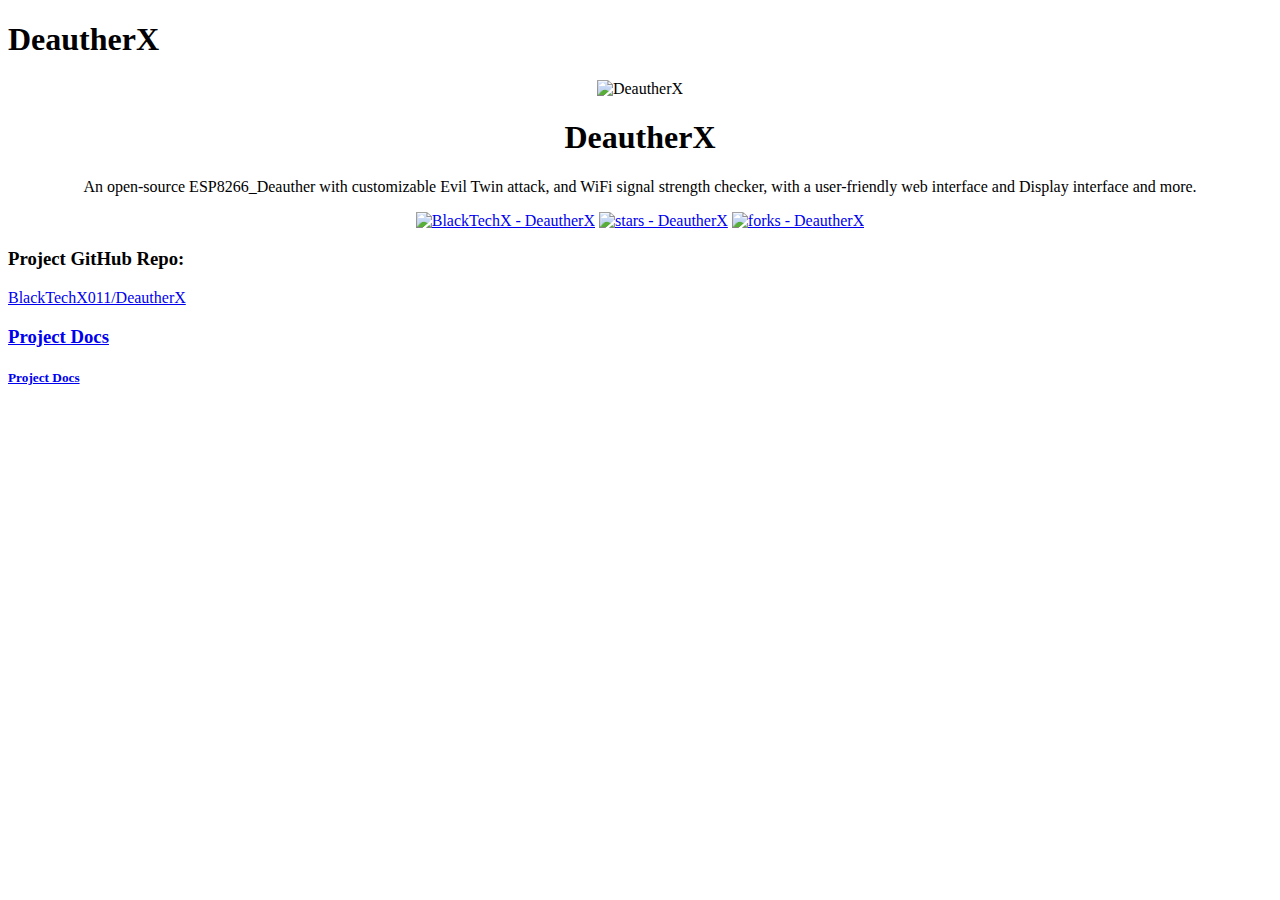
==== index.html @ e3a3d2fc "Update index.html" ====
<!DOCTYPE html>
<html lang="en">
<head>
    <meta charset="UTF-8">
    <meta name="viewport" content="width=device-width, initial-scale=1.0">
    <title>DeautherX Docs</title>
    <script src="https://kit.fontawesome.com/e674bba739.js" crossorigin="anonymous"></script>
    <link rel="stylesheet" href="style.css">
</head>
<body>

    
    <div class="content">
    <h1>DeautherX</h1>
    <div align="center">

        <img src="https://raw.githubusercontent.com/BlackTechX011/DeautherX/DeautherX_V1/img/DeautherX.png" alt="DeautherX" width="370" height="500" />
        <h1>DeautherX</h1>
      
        <p>
          An open-source ESP8266_Deauther with customizable Evil Twin attack, and WiFi signal strength checker, with a user-friendly web interface and Display interface and more.
        </p>
      
        <!-- Badges -->
        <p>
          <a href="https://github.com/BlackTechX011/DeautherX" title="Go to GitHub repo"><img src="https://img.shields.io/static/v1?label=BlackTechX&message=DeautherX&color=blue&logo=github" alt="BlackTechX - DeautherX"></a>
          <a href="https://github.com/BlackTechX011/DeautherX"><img src="https://img.shields.io/github/stars/BlackTechX011/DeautherX?style=social" alt="stars - DeautherX"></a>
          <a href="https://github.com/BlackTechX011/DeautherX"><img src="https://img.shields.io/github/forks/BlackTechX011/DeautherX?style=social" alt="forks - DeautherX"></a>
        </p>
      
        
      </div>
         
        <div class="info-box">
            <h3><i class="fa-solid fa-code"></i> Project GitHub Repo:</h3>
            <a href="https://github.com/BlackTechX011/DeautherX/">BlackTechX011/DeautherX</a>
            
        </div>
      <div>
          
    <div class="tip-box">
            <h3><i class="fa-solid fa-book"></i> <a href="https://blacktechx011.github.io/DeautherX_Docs/">Project Docs</a></h3>
        </div>
          
    </div>
        <div class="footer">
            <a></a>
            <h5><a href="https://blacktechx011.github.io/DeautherX_Docs/">Project Docs</a></h5>
        </div>
    </div>
</body>
</html>
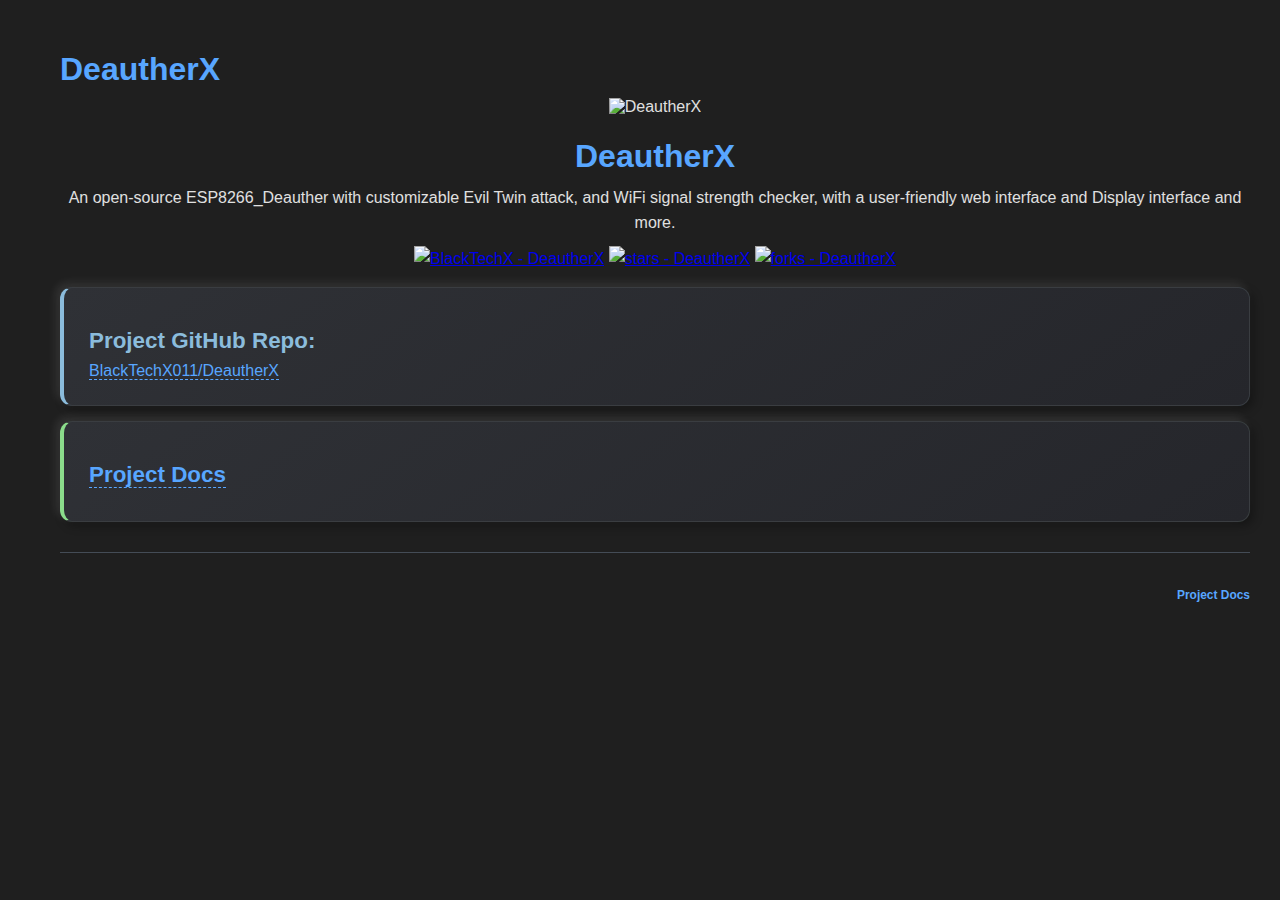
==== commit 7f14dc38: "Update index.html" ====
--- a/index.html
+++ b/index.html
@@ -8,9 +8,7 @@
     <link rel="stylesheet" href="style.css">
 </head>
 <body>
-
-    
-    <div class="content">
+    <div class="home">
     <h1>DeautherX</h1>
     <div align="center">
 
--- a/style.css
+++ b/style.css
@@ -0,0 +1,255 @@
+/* Improved style.css with enhanced headers, code blocks, and box styles */
+
+body {
+    font-family: 'Segoe UI', Tahoma, Geneva, Verdana, sans-serif;
+    background-color: #1f1f1f;
+    color: #e0e0e0;
+    margin: 0;
+    padding: 0;
+}
+
+/* Sidebar Styles */
+.sidebar {
+    width: 240px;
+    background-color: #2b2b2b;
+    position: fixed;
+    height: 100%;
+    overflow: auto;
+    padding-top: 20px;
+    border-right: 1px solid #3a3a3a;
+    box-shadow: 2px 0 5px rgba(0, 0, 0, 0.2);
+    transition: all 0.3s ease-in-out;
+}
+.sidebar a {
+    display: block;
+    color: #b0b0b0;
+    padding: 15px 20px;
+    text-decoration: none;
+    font-size: 1em;
+    border-left: 3px solid transparent;
+    transition: all 0.3s;
+}
+.sidebar a:hover, .sidebar a.active {
+    background-color: #444c56;
+    color: #ffffff;
+    border-left: 3px solid #58a6ff;
+}
+
+/* Content Area Styles */
+.content {
+    margin-left: 260px;
+    padding: 30px;
+    transition: margin-left 0.3s;
+}
+.content h1 {
+    font-size: 2em;
+    color: #58a6ff;
+    margin-bottom: 10px;
+}
+.content h2 {
+    font-size: 1.6em;
+    color: #8bbcdc;
+    margin-top: 20px;
+    margin-bottom: 10px;
+}
+.content h3 {
+    font-size: 1.4em;
+    color: #b0b0b0;
+    margin-top: 15px;
+    margin-bottom: 8px;
+}
+.content p {
+    font-size: 1em;
+    line-height: 1.6;
+    margin: 10px 0;
+}
+
+.home {
+    margin-left: 30px;
+    padding: 30px;
+    transition: margin-left 0.3s;
+}
+.home h1 {
+    font-size: 2em;
+    color: #58a6ff;
+    margin-bottom: 10px;
+}
+.home h2 {
+    font-size: 1.6em;
+    color: #8bbcdc;
+    margin-top: 20px;
+    margin-bottom: 10px;
+}
+.home h3 {
+    font-size: 1.4em;
+    color: #b0b0b0;
+    margin-top: 15px;
+    margin-bottom: 8px;
+}
+.home p {
+    font-size: 1em;
+    line-height: 1.6;
+    margin: 10px 0;
+}
+
+/* Box Styles */
+.tip-box, .info-box, .danger-box {
+    padding: 25px;
+    border-radius: 12px;
+    border: 1px solid #3a3d41;
+    background: linear-gradient(145deg, #2f3136, #25262b);
+    box-shadow: 4px 4px 10px rgba(0, 0, 0, 0.3), -4px -4px 10px rgba(255, 255, 255, 0.1);
+    margin-top: 15px;
+    transition: transform 0.2s;
+}
+.tip-box:hover, .info-box:hover, .danger-box:hover {
+    transform: scale(1.02);
+}
+
+/* Distinct Colors for Boxes */
+.tip-box {
+    background-color: #06450d;
+    border-left: 4px solid #8bdc8b;
+}
+.info-box {
+    background-color: #084069;
+    border-left: 4px solid #8bbcdc;
+}
+.danger-box {
+    background-color: #5c0b0b;
+    border-left: 4px solid #e06c75;
+}
+
+/* Heading Styles for Boxes */
+.tip-box h3 {
+    color: #8bdc8b;
+}
+.info-box h3 {
+    color: #8bbcdc;
+}
+.danger-box h3 {
+    color: #e06c75;
+}
+
+/* Text and Link Styling for Boxes */
+.tip-box p, .info-box p, .danger-box p,
+.tip-box ul, .info-box ul, .danger-box ul {
+    font-size: 0.95em;
+    line-height: 1.8;
+}
+.tip-box ul, .info-box ul, .danger-box ul {
+    list-style: none;
+    padding-left: 20px;
+}
+.tip-box ul li, .info-box ul li, .danger-box ul li {
+    margin: 8px 0;
+}
+.tip-box a, .info-box a, .danger-box a {
+    color: #58a6ff;
+    text-decoration: none;
+    border-bottom: 1px dashed #58a6ff;
+    transition: all 0.3s;
+}
+.tip-box a:hover, .info-box a:hover, .danger-box a:hover {
+    text-decoration: underline;
+    border-bottom: 1px solid #58a6ff;
+}
+
+/* Code Block Styling */
+pre, code {
+    background-color: #2b2b2b;
+    color: #f0f0f0;
+    font-family: 'Courier New', Courier, monospace;
+    font-size: 0.9em;
+    border-radius: 8px;
+    padding: 12px;
+    line-height: 1.5;
+    margin: 15px 0;
+    overflow-x: auto;
+    box-shadow: inset 0 0 5px rgba(0, 0, 0, 0.2);
+}
+pre {
+    background-color: #1e1e1e;
+    padding: 20px;
+}
+code {
+    padding: 4px 6px;
+}
+
+/* Footer Styles */
+.footer {
+    margin-top: 30px;
+    display: flex;
+    justify-content: space-between;
+    font-size: 0.9em;
+    border-top: 1px solid #444c56;
+    padding-top: 15px;
+}
+.footer a {
+    color: #58a6ff;
+    text-decoration: none;
+    transition: color 0.3s;
+}
+.footer a:hover {
+    color: #8bbcdc;
+}
+
+/* Top Navigation Bar */
+.top-nav {
+    display: flex;
+    justify-content: flex-end;
+    margin-bottom: 20px;
+    font-size: 0.9em;
+    background-color: #2b2b2b;
+    padding: 10px 20px;
+    border-radius: 8px;
+    box-shadow: 0 4px 10px rgba(0, 0, 0, 0.15);
+}
+.top-nav a {
+    color: #58a6ff;
+    text-decoration: none;
+    margin-left: 20px;
+    transition: color 0.3s;
+}
+.top-nav a:hover {
+    color: #8bbcdc;
+}
+
+/* Smooth transitions for interactive elements */
+a, .tip-box, .info-box, .danger-box {
+    transition: all 0.3s ease;
+}
+
+/* Responsive Design */
+@media screen and (max-width: 768px) {
+    .sidebar {
+        width: 200px;
+    }
+    .content {
+        margin-left: 220px;
+    }
+}
+@media screen and (max-width: 480px) {
+    .sidebar {
+        width: 100%;
+        height: auto;
+        position: relative;
+    }
+    .sidebar a {
+        float: left;
+        text-align: center;
+        padding: 10px;
+        width: 100%;
+    }
+    .content {
+        margin-left: 0;
+        padding: 20px;
+    }
+    .top-nav {
+        flex-direction: column;
+        align-items: flex-start;
+    }
+    .top-nav a {
+        margin: 5px 0;
+    }
+}
